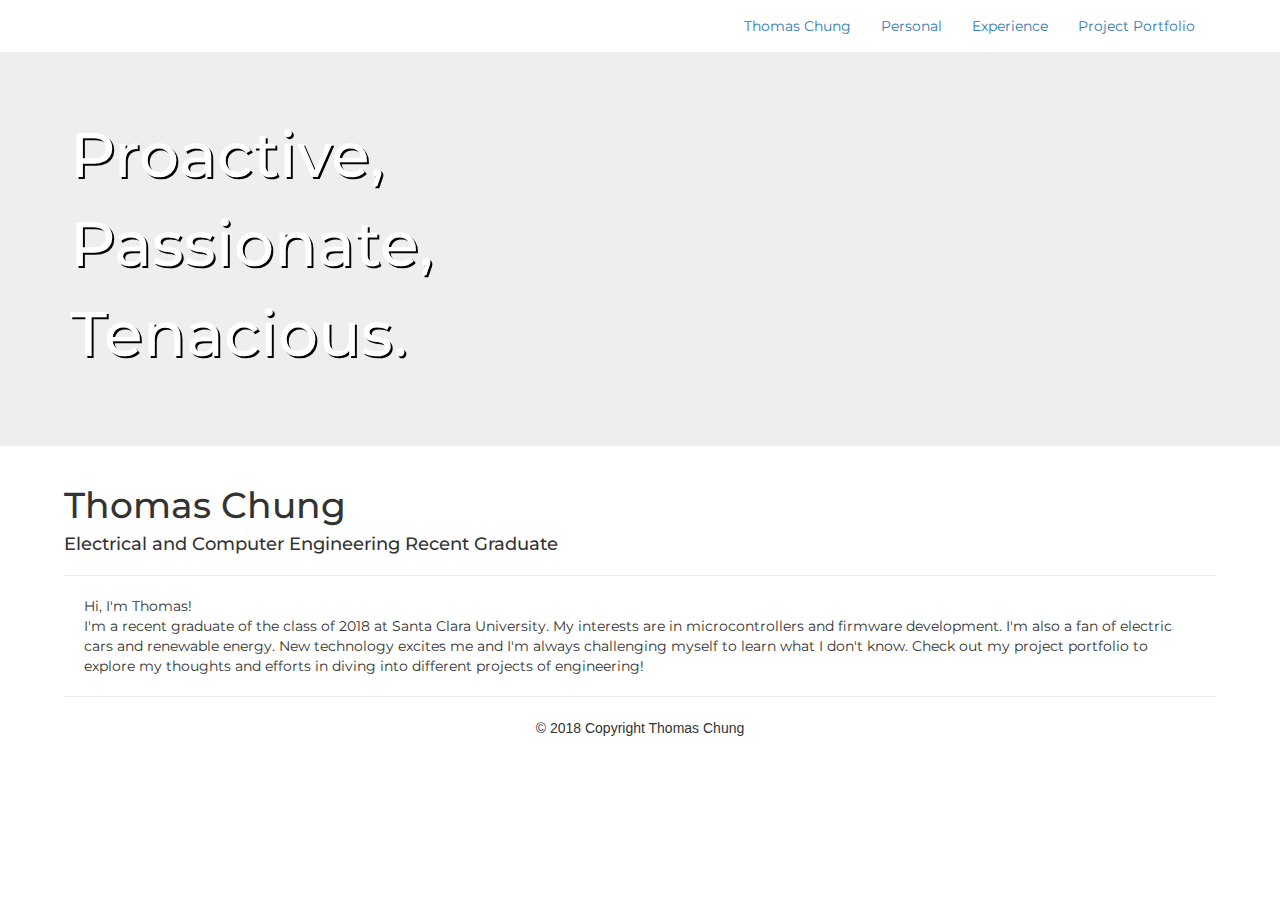
==== index.html @ 84f605df "Add files via upload" ====
<!DOCTYPE html>
<html lang="en">
	<head>
		<meta charset="utf-8">
		<meta http-equiv="X-UA-Compatible" content="IE=edge">
		<meta name="viewport" content="width=device-width, initial-scale=1">
		<title>Bootstrap 101 Template</title>
		<link href="css/bootstrap.min.css" rel="stylesheet">
		<link href="css/custom.css" rel="stylesheet">
		<link href="https://fonts.googleapis.com/css?family=Montserrat" rel="stylesheet">
		<link rel="stylesheet" href="https://use.fontawesome.com/releases/v5.6.3/css/all.css" integrity="sha384-UHRtZLI+pbxtHCWp1t77Bi1L4ZtiqrqD80Kn4Z8NTSRyMA2Fd33n5dQ8lWUE00s/" crossorigin="anonymous">
		<!--[if lt IE 9]>
			<script src="https://oss.maxcdn.com/html5shiv/3.7.2/html5shiv.min.js"></script>
			<script src="https://oss.maxcdn.com/respond/1.4.2/respond.min.js"></script>
		<![endif]-->
	</head>
	<body>
		<nav class="navbar navbar-transparent">
			<div class="container">
				<div class="navbar-header">
					<button type="button" class="navbar-toggle collapsed" data-toggle="collapse" data-target="#bs-example-navbar-collapse-1" aria-expanded="false">
						<span class="sr-only">Toggle navigation</span>
						<span class="icon-bar"></span>
						<span class="icon-bar"></span>
						<span class="icon-bar"></span>
					</button>
					<a class="navbar-brand" href="#"></a>
				</div>
				<div class="collapse navbar-collapse" id="bs-example-navbar-collapse-1">
					<ul class="nav navbar-nav navbar-right">
						<li><a href="index.html">Thomas Chung</a></li>
						<li><a href="personal.html">Personal</a></li>
						<!--
						<li class="dropdown">
							<a href="#" class="dropdown-toggle" data-toggle="dropdown" role="button" aria-haspopup="true" aria-expanded="false">Services<span class="caret"></span></a>
							<ul class="dropdown-menu">
								<li><a href="#">Design</a></li>
								<li><a href="#">Development</a></li>
								<li><a href="#">Consulting</a></li>
							</ul>
						</li> -->
						<li><a href="experience.html">Experience</a></li>
						<li><a href="projects_portfolio.html">Project Portfolio</a></li>
					</ul>
				</div>
			</div>
		</nav>
		
		<div class="jumbotron">
			<div class="container">
				<h1>Proactive, </h1>
				<h1>	Passionate, </h1>
				<h1> 		Tenacious.</h1>
				<br>
				<!--
				<p><a class="btn btn-primary btn-lg" href="#" role="button">Download Free Trial »</a> <a class="btn btn-primary btn-lg" href	="#" role="button">Learn more »</a></p> 
				-->
			</div>
		</div>
		
		<div class="about">
			<section>
				<br>
				<h1>Thomas Chung</h1>
				<h4 class="title">Electrical and Computer Engineering Recent Graduate</h4>
				<hr>
				<p>
					Hi, I'm Thomas!
					<br>
					I'm a recent graduate of the class of 2018 at Santa Clara University. 
					My interests are in microcontrollers and firmware development. 
					I'm also a fan of electric cars and renewable energy. 
					New technology excites me and 
					I'm always challenging myself to learn what I don't know. 
					Check out my project portfolio to explore my thoughts and efforts in diving
					into different projects of engineering!
				</p>
				<hr>
			</section>
		</div>
		
		<!-- Footer -->
		<footer class="page-footer font-small cyan darken-3">
				<!-- Footer Elements -->
				<div class="container">

					<!-- Grid row-->
					<div class="row">

						<!-- Grid column -->
						<div class="col-md-12 py-5">
							<div class="mb-5 flex-center">

								<!-- Facebook -->
								<a class="fb-ic">
									<a href="https://www.facebook.com/YoyoyoyoitsTChung">
									<i class="fab fa-facebook-square fa-lg white-text mr-md-5 mr-3 fa-2x"> </i>
									</a>
								</a>
								<!--Linkedin -->
								<a class="li-ic">
									<a href="https://www.linkedin.com/in/thomaschungscu/">
									<i class="fab fa-linkedin-in fa-lg white-text mr-md-5 mr-3 fa-2x"> </i>
									</a>
								</a>
								<!-- GitHub -->
								<a class="ghub-ic">
									<a href="https://github.com/tchung777">
									<i class="fab fa-github fa-lg white-text mr-md-5 mr-3 fa-2x"> </i>
									</a>
								</a>
								<!--Instagram-->
								<a class="ins-ic">
									<i class="fas fa-envelope-square fa-lg white-text mr-md-5 mr-3 fa-2x"> </i>
								</a>
							</div>
						</div>
						<!-- Grid column -->

					</div>
					<!-- Grid row-->

				</div>
				<!-- Footer Elements -->

				<!-- Copyright -->
				<div class="footer-copyright text-center py-3">© 2018 Copyright Thomas Chung</a>
				</div>
				<!-- Copyright -->

			</footer>
			<!-- Footer -->
		
		<script src="https://ajax.googleapis.com/ajax/libs/jquery/1.11.3/jquery.min.js"></script>
		<script src="js/bootstrap.min.js"></script>
	</body>
</html>
---- css/custom.css ----
.jumbotron {
	background-image: url("../img/profile.jpg");
	background-size: cover;
	background-position: center;
	font-family: 'Montserrat';
	margin-bottom: 0;
}

.jumbotron h1{
	color: white;
	text-shadow: 2px 2px black;
}

.jumbotron h4 {
	color: white;
	text-shadow: 2px 2px black;
}

.about h1, h4, p{
	font-family: 'Montserrat';
}

.about p {
	margin-left: 6em;
	margin-right: 6em;
}

.about h1, hr, h4, blockquote {
	margin-left: 5%;
	margin-right: 5%;
}

.navbar {
	margin-bottom: 0;
}

.footer-copyright {
	margin-bottom: 1em;
}

.container {
	font-family: 'Montserrat';
}

.caption p {
	margin: 0 0 10px;
}

.company img {
	background-position: center;
	margin-bottom: 0;
	border-radius: 50%;
}
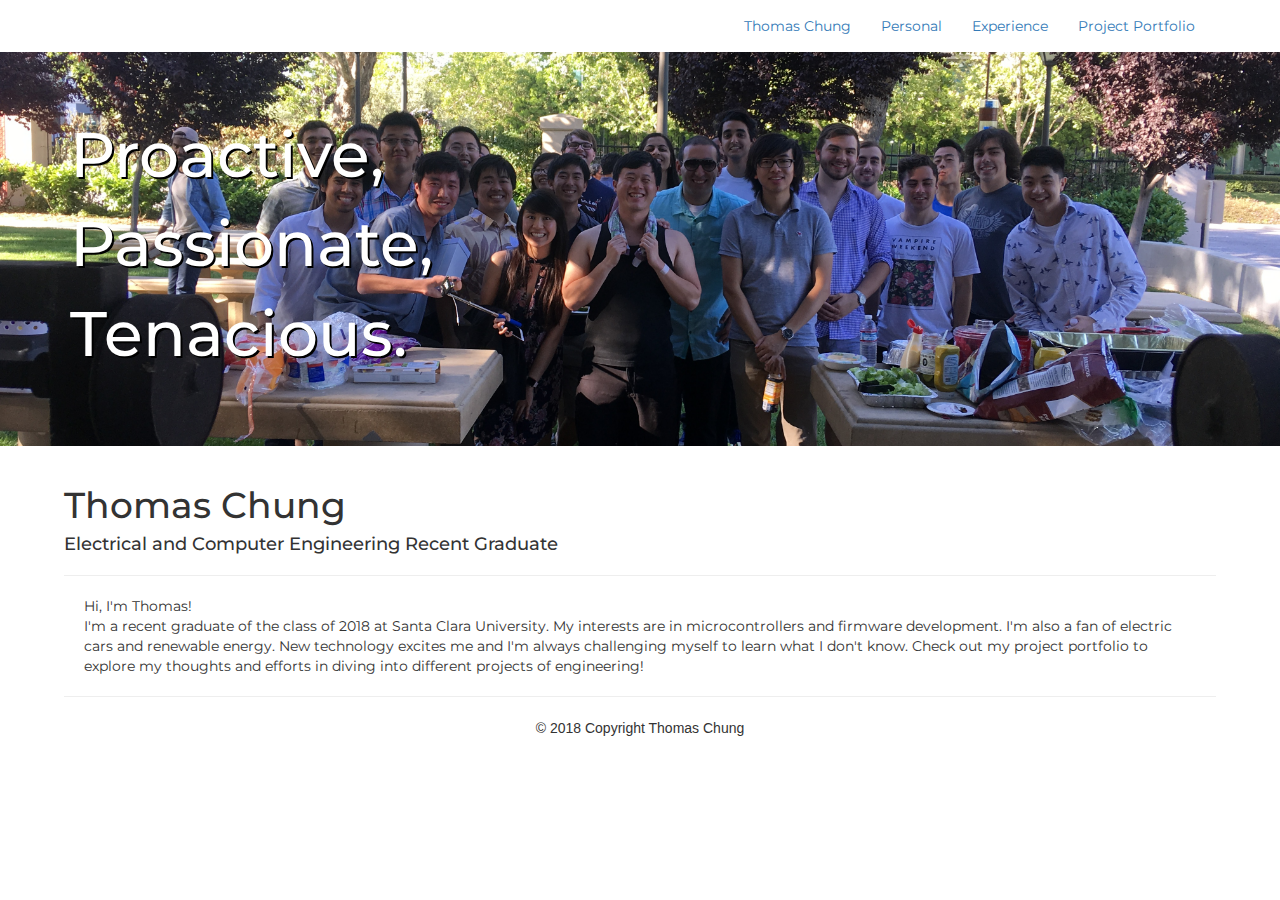
==== commit 96960fba: "Fix title heading." ====
--- a/index.html
+++ b/index.html
@@ -4,7 +4,7 @@
 		<meta charset="utf-8">
 		<meta http-equiv="X-UA-Compatible" content="IE=edge">
 		<meta name="viewport" content="width=device-width, initial-scale=1">
-		<title>Bootstrap 101 Template</title>
+		<title>Thomas Chung Website</title>
 		<link href="css/bootstrap.min.css" rel="stylesheet">
 		<link href="css/custom.css" rel="stylesheet">
 		<link href="https://fonts.googleapis.com/css?family=Montserrat" rel="stylesheet">
--- a/css/custom.css
+++ b/css/custom.css
@@ -1,5 +1,5 @@
 .jumbotron {
-	background-image: url("../img/profile.jpg");
+	background-image: url("https://tchung777.github.io/img/profile.JPG");
 	background-size: cover;
 	background-position: center;
 	font-family: 'Montserrat';
